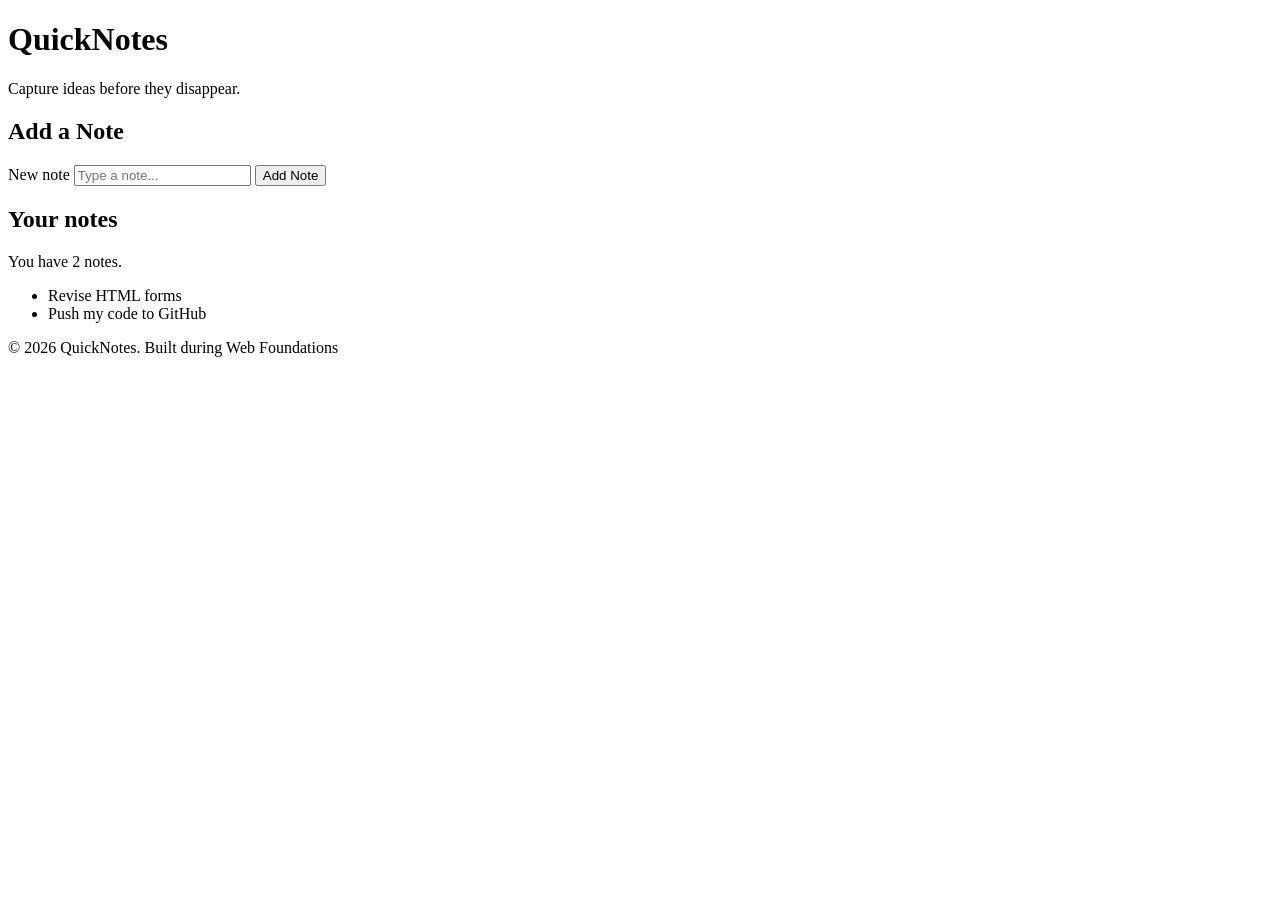
==== Day1/index.html @ daa64261 "Paste the lab code into /Day1" ====
<!DOCTYPE html>
<html lang="en">
    <head>
        <meta charset="UTF-8">
        <meta name="viewport" content="width=device-width, initial-scale=1.0" />
        <title>QuickNotes</title>
    </head>
    <body>
        <header>
            <h1>QuickNotes</h1>
            <p>Capture ideas before they disappear.</p>
        </header>

        <main>
            <section>
                <h2>Add a Note</h2>
                <form id="note-form">
                    <label for="note-input">New note</label>
                    <input type="text" id="note-input" placeholder="Type a note..."/>
                    <button type="submit">Add Note</button>
                </form>
            </section>

            <section>
                <h2>Your notes</h2>
                <p id="note-count">You have 2 notes.</p>
                <ul id="notes-list">
                    <li>Revise HTML forms</li>
                    <li>Push my code to GitHub</li>
                </ul>
            </section>
        </main>

        <footer>
            <p>&copy; 2026 QuickNotes. Built during Web Foundations</p>
        </footer>
    </body>
</html>
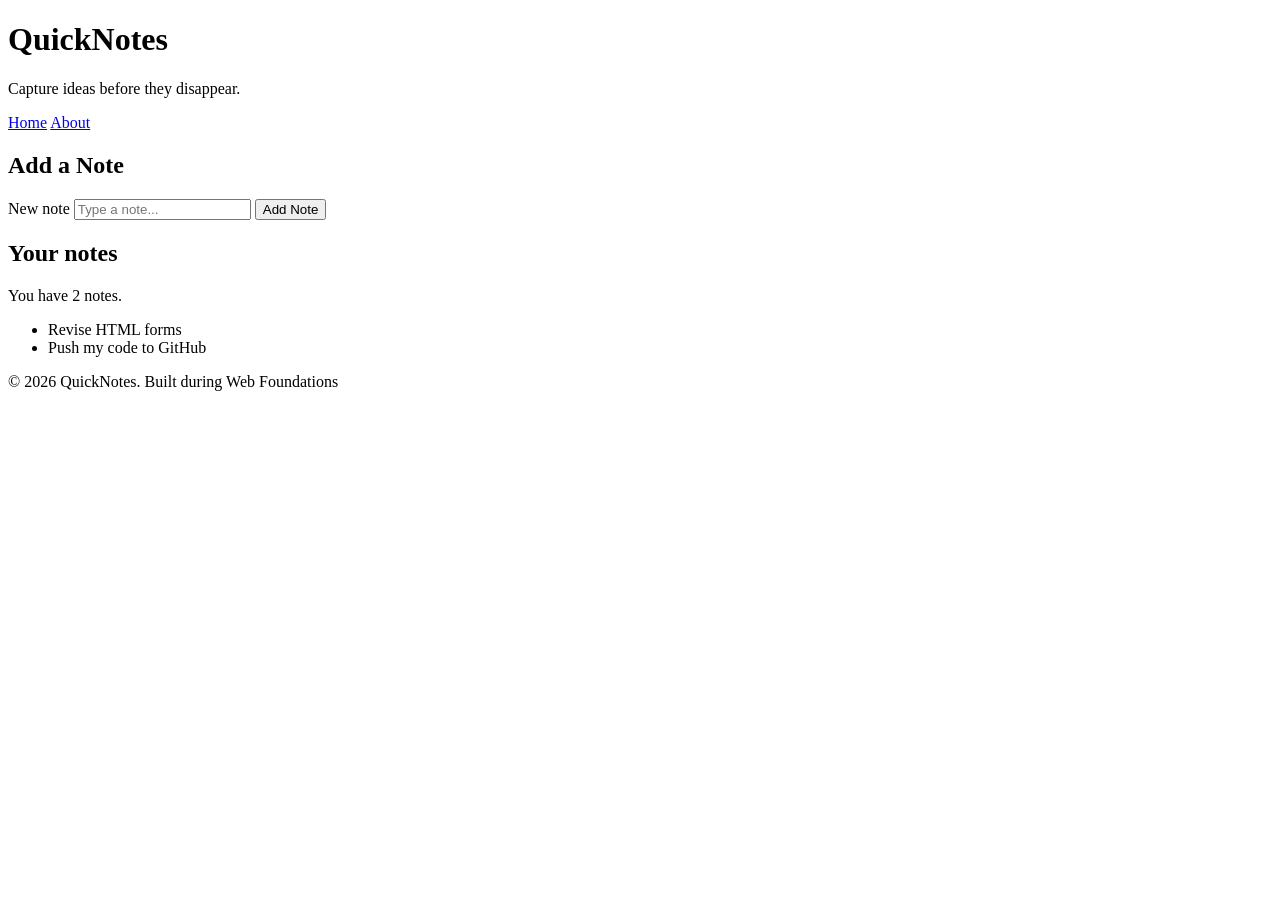
==== commit ce7beed9: "Add a <nav> inside the <header> containing two links." ====
--- a/Day1/index.html
+++ b/Day1/index.html
@@ -9,6 +9,11 @@
         <header>
             <h1>QuickNotes</h1>
             <p>Capture ideas before they disappear.</p>
+
+            <nav>
+                <a href="index.html">Home</a>
+                <a href="about.html">About</a>
+            </nav>
         </header>
 
         <main>
